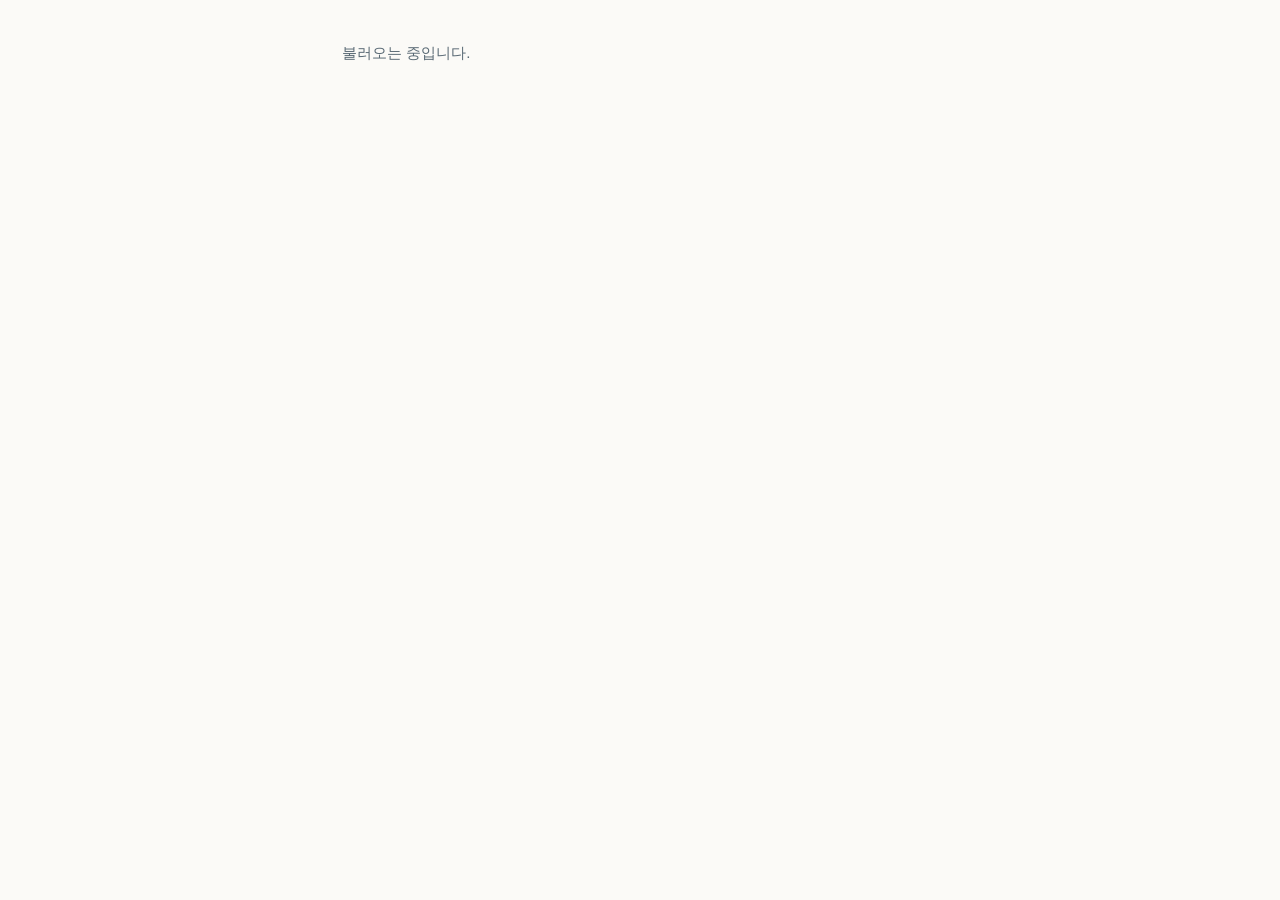
==== index.html @ af35e6a9 "Add files via upload" ====
<!doctype html>
<html lang="ko">
<head>
<meta charset="utf-8">
<meta name="viewport" content="width=device-width, initial-scale=1">
<title>성격유형 검사</title>
<meta name="description" content="두 문장 중 가까운 쪽을 골라 진행하는 성격유형 검사">
<link rel="stylesheet" href="./assets/styles.css">
</head>
<body>
  <main class="wrap" id="app">
    <p class="lead">불러오는 중입니다.</p>
  </main>
  <script type="module" src="./assets/app.js"></script>
</body>
</html>
---- assets/styles.css ----
:root{
  --ink:#16232E; --soft:#5A6A75; --paper:#FBFAF7; --card:#fff;
  --rule:#DEE2DC; --teal:#1F6F63; --plum:#7A3B5C;
}
*{box-sizing:border-box}
html,body{margin:0;padding:0;background:var(--paper);color:var(--ink)}
body{
  font-family:"Apple SD Gothic Neo","Malgun Gothic","맑은 고딕","Noto Sans KR",sans-serif;
  -webkit-font-smoothing:antialiased;line-height:1.6;
}
.wrap{max-width:640px;margin:0 auto;padding:40px 22px 72px}
h1{font-size:31px;font-weight:800;letter-spacing:-.03em;line-height:1.25;margin:0 0 14px}
.lead{font-size:15px;line-height:1.75;color:var(--soft);margin:0 0 26px}
.label{display:block;font-size:13px;font-weight:700;margin:0 0 7px}
.input{width:100%;border:1px solid var(--rule);background:var(--card);border-radius:3px;
  padding:12px 13px;font-size:15px;color:var(--ink);font-family:inherit}
.input:focus{outline:2px solid var(--teal);outline-offset:1px;border-color:var(--teal)}
.field{margin-bottom:18px}
.btn{border:none;border-radius:3px;background:var(--ink);color:#fff;font-family:inherit;
  font-size:15px;font-weight:700;padding:13px 26px;cursor:pointer}
.btn:disabled{background:#B9C0C4;cursor:not-allowed}
.btn-ghost{background:none;border:1px solid var(--rule);color:var(--ink);border-radius:3px;
  font-family:inherit;font-size:13px;padding:9px 15px;cursor:pointer}
.btn-ghost:disabled{color:#A6AFB4;cursor:not-allowed}
.note{border-left:3px solid var(--rule);padding:12px 0 12px 15px;font-size:13px;
  line-height:1.7;color:var(--soft);margin:26px 0}
.modes{display:flex;gap:10px;margin-bottom:22px}
.mode{flex:1;text-align:left;border:1px solid var(--rule);background:var(--card);
  border-radius:4px;padding:14px 15px;cursor:pointer;font-family:inherit;color:var(--ink)}
.mode[aria-pressed="true"]{border-color:var(--teal);box-shadow:inset 0 0 0 1px var(--teal)}
.mode b{display:block;font-size:15px;margin-bottom:3px}
.mode span{font-size:12.5px;color:var(--soft)}
.prog{position:sticky;top:0;background:var(--paper);padding:14px 0 12px;z-index:5}
.prog-top{display:flex;justify-content:space-between;align-items:baseline;
  font-size:12.5px;color:var(--soft);margin-bottom:8px}
.prog-num{font-variant-numeric:tabular-nums;font-weight:700;color:var(--ink);font-size:14px}
.track{height:3px;background:var(--rule);border-radius:2px;overflow:hidden}
.fill{height:100%;background:var(--teal);transition:width .28s ease}
.q{border-top:1px solid var(--rule);padding:26px 0 6px}
.q-no{font-size:12px;font-weight:700;color:var(--soft);font-variant-numeric:tabular-nums;
  margin-bottom:11px}
.stmt{display:flex;gap:11px;align-items:flex-start;font-size:15.5px;line-height:1.62;
  margin-bottom:9px}
.tag{flex:none;width:21px;height:21px;border-radius:50%;border:1px solid var(--rule);
  font-size:11px;font-weight:700;display:flex;align-items:center;justify-content:center;
  margin-top:2px;color:var(--soft)}
.opts{display:grid;grid-template-columns:1fr 1fr;gap:7px;margin-top:15px}
.opt{border:1px solid var(--rule);background:var(--card);border-radius:3px;padding:11px 8px;
  font-family:inherit;font-size:13px;color:var(--ink);cursor:pointer;text-align:center;
  transition:background .12s,border-color .12s}
.opt:hover{background:#F2F4F1}
.opt[aria-pressed="true"]{background:var(--ink);border-color:var(--ink);color:#fff;font-weight:700}
.nav{display:flex;justify-content:space-between;gap:12px;margin-top:34px;
  border-top:1px solid var(--rule);padding-top:22px}
.type{font-size:62px;font-weight:800;letter-spacing:.06em;line-height:1;margin:6px 0 10px}
.type-sub{font-size:16px;font-weight:700;margin-bottom:8px}
.axis{margin:24px 0}
.axis-top{display:flex;justify-content:space-between;font-size:13px;margin-bottom:8px}
.bar{position:relative;height:26px;background:#EFF1EE;border-radius:3px;overflow:hidden}
.bar-fill{position:absolute;top:0;bottom:0}
.bar-mid{position:absolute;left:50%;top:0;bottom:0;width:1px;background:#fff;opacity:.9}
.axis-pct{display:flex;justify-content:space-between;font-size:12px;color:var(--soft);
  margin-top:6px;font-variant-numeric:tabular-nums}
.tbl{width:100%;border-collapse:collapse;font-size:13px}
.tbl th{text-align:left;font-weight:700;border-bottom:1px solid var(--ink);padding:9px 8px;
  white-space:nowrap}
.tbl td{border-bottom:1px solid var(--rule);padding:10px 8px;vertical-align:top}
.tbl td.num{font-variant-numeric:tabular-nums;white-space:nowrap}
.scroll{overflow-x:auto}
.link{background:none;border:none;color:var(--soft);font-size:12.5px;text-decoration:underline;
  cursor:pointer;font-family:inherit;padding:0}
a.link{display:inline-block}
.err{background:#FBEFF0;border-left:3px solid var(--plum);padding:11px 14px;font-size:13px;
  line-height:1.65;margin:16px 0;border-radius:2px}
.ok{background:#EDF4F1;border-left:3px solid var(--teal);padding:11px 14px;font-size:13px;
  margin:16px 0;border-radius:2px}
.foot{margin-top:46px;padding-top:18px;border-top:1px solid var(--rule);
  display:flex;justify-content:space-between;align-items:center;gap:12px}
.otp{font-size:26px;letter-spacing:.4em;text-align:center;font-variant-numeric:tabular-nums;
  padding:14px 13px}
.count{font-variant-numeric:tabular-nums;font-weight:700}
.count.warn{color:var(--plum)}
.row{display:flex;gap:8px;flex-wrap:wrap;align-items:center}
.chip{border:1px solid var(--rule);border-radius:20px;padding:5px 12px;font-size:12.5px;
  background:var(--card);font-variant-numeric:tabular-nums}
.hide{display:none}
@media (max-width:520px){
  .opts{grid-template-columns:1fr}
  .type{font-size:48px}
  .modes{flex-direction:column}
}
@media (prefers-reduced-motion:reduce){.fill{transition:none}}
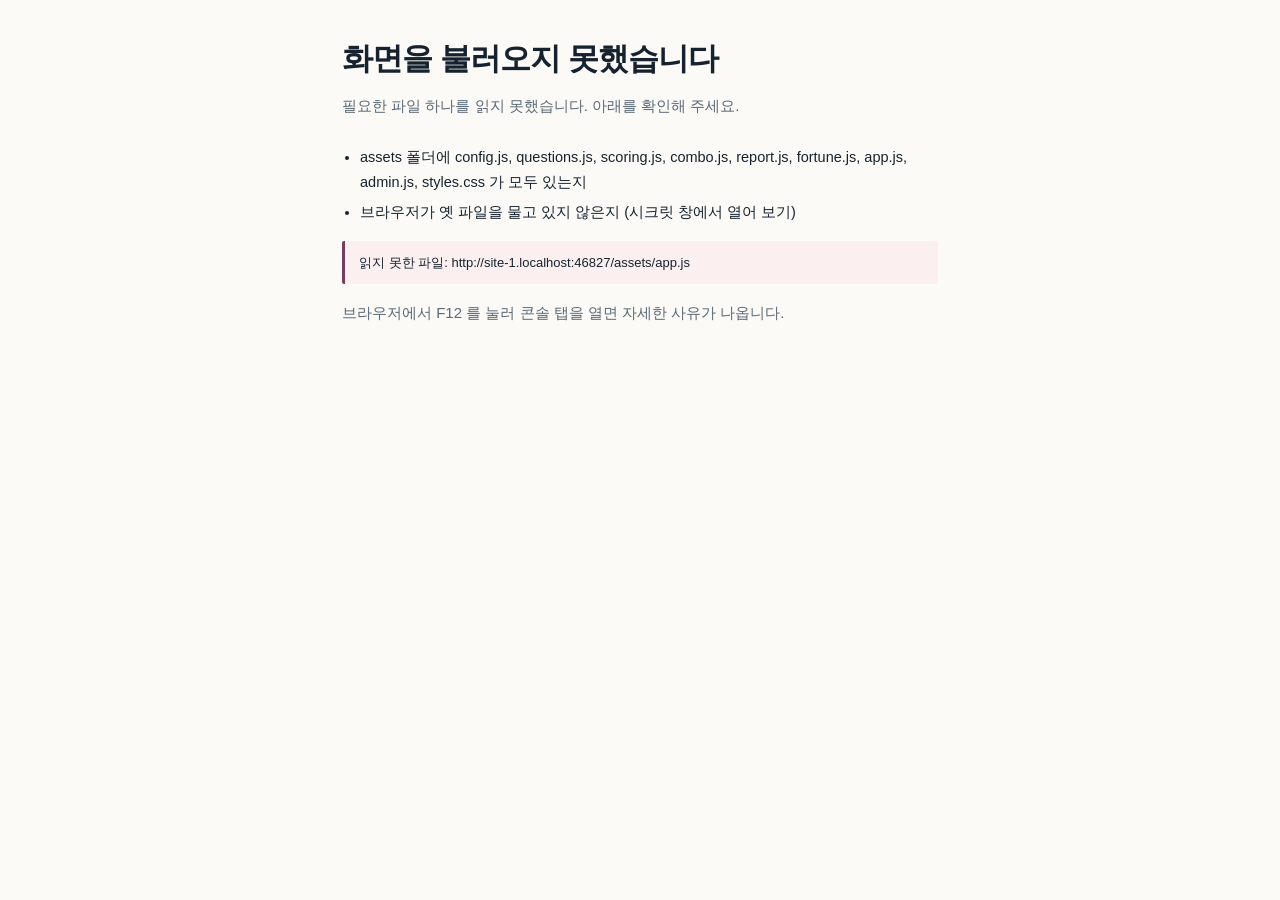
==== commit 00e8463a: "Add files via upload" ====
--- a/index.html
+++ b/index.html
@@ -11,6 +11,34 @@
   <main class="wrap" id="app">
     <p class="lead">불러오는 중입니다.</p>
   </main>
+  <script>
+    // 화면 스크립트가 아예 실행되지 못한 경우를 알려 준다.
+    // (파일이 빠졌거나 경로가 틀리면 아무 반응 없이 멈춰 보이기 때문)
+    window.__loaded = false;
+    window.addEventListener("error", function (e) {
+      var box = document.getElementById("app");
+      if (!box || window.__loaded) return;
+      var src = (e.target && (e.target.src || e.target.href)) || "";
+      box.innerHTML =
+        '<h1>화면을 불러오지 못했습니다</h1>' +
+        '<p class="lead">필요한 파일 하나를 읽지 못했습니다. 아래를 확인해 주세요.</p>' +
+        '<ul class="rlist"><li>assets 폴더에 config.js, questions.js, scoring.js, ' +
+        'combo.js, report.js, fortune.js, app.js, admin.js, styles.css 가 모두 있는지</li>' +
+        '<li>브라우저가 옛 파일을 물고 있지 않은지 (시크릿 창에서 열어 보기)</li></ul>' +
+        (src ? '<div class="err">읽지 못한 파일: ' + src + '</div>' : '') +
+        '<p class="lead">브라우저에서 F12 를 눌러 콘솔 탭을 열면 자세한 사유가 나옵니다.</p>';
+    }, true);
+    setTimeout(function () {
+      var box = document.getElementById("app");
+      if (box && !window.__loaded && box.textContent.indexOf("불러오는 중") >= 0) {
+        box.innerHTML =
+          '<h1>화면을 불러오지 못했습니다</h1>' +
+          '<p class="lead">스크립트가 실행되지 않았습니다. assets 폴더의 파일이 모두 올라갔는지, ' +
+          '브라우저가 옛 파일을 물고 있지 않은지 확인해 주세요. ' +
+          'F12 를 눌러 콘솔 탭을 열면 자세한 사유가 나옵니다.</p>';
+      }
+    }, 6000);
+  </script>
   <script type="module" src="./assets/app.js"></script>
 </body>
 </html>
--- a/assets/styles.css
+++ b/assets/styles.css
@@ -7,7 +7,19 @@
 body{
   font-family:"Apple SD Gothic Neo","Malgun Gothic","맑은 고딕","Noto Sans KR",sans-serif;
   -webkit-font-smoothing:antialiased;line-height:1.6;
-}
+  /* 한국어는 낱말 중간에서 끊지 않고 띄어쓰기 자리에서만 줄을 바꾼다 */
+  word-break:keep-all;
+  line-break:strict;
+  overflow-wrap:break-word;
+}
+/* 칸이 좁아 한 낱말도 못 들어가는 곳은 예외로 끊어 넘치지 않게 한다 */
+.tbl td,.tbl th,.jchip,.chip,.mchip,.ftag,.clabel,.opt,.sc,.cbtn,.input,.btn,.btn-ghost{
+  overflow-wrap:anywhere;
+}
+/* 줄 나눔을 고르게 해 마지막 줄에 한 낱말만 남는 일을 줄인다 */
+h1,h2,.sec,.type-sub,.qt,.fort-line,.mode b,.pair b,.crow .clabel{text-wrap:balance}
+p,li,.lead,.rdesc,.ranal,.pwhy,.mixdesc,.jenv,.note,.rfoot,.guide,.zhint,
+.fort-foot,.mixfoot,.axis-top,.stmt{text-wrap:pretty}
 .wrap{max-width:640px;margin:0 auto;padding:40px 22px 72px}
 h1{font-size:31px;font-weight:800;letter-spacing:-.03em;line-height:1.25;margin:0 0 14px}
 .lead{font-size:15px;line-height:1.75;color:var(--soft);margin:0 0 26px}
@@ -36,7 +48,8 @@
 .prog-num{font-variant-numeric:tabular-nums;font-weight:700;color:var(--ink);font-size:14px}
 .track{height:3px;background:var(--rule);border-radius:2px;overflow:hidden}
 .fill{height:100%;background:var(--teal);transition:width .28s ease}
-.q{border-top:1px solid var(--rule);padding:26px 0 6px}
+.q{border-top:1px solid var(--rule);padding:26px 0 6px;scroll-margin-top:96px;
+  scroll-margin-bottom:32px}
 .q-no{font-size:12px;font-weight:700;color:var(--soft);font-variant-numeric:tabular-nums;
   margin-bottom:11px}
 .stmt{display:flex;gap:11px;align-items:flex-start;font-size:15.5px;line-height:1.62;
@@ -44,13 +57,44 @@
 .tag{flex:none;width:21px;height:21px;border-radius:50%;border:1px solid var(--rule);
   font-size:11px;font-weight:700;display:flex;align-items:center;justify-content:center;
   margin-top:2px;color:var(--soft)}
+.guide{font-size:12.5px;color:var(--soft);margin:0 0 6px}
+.qt{font-size:16px;font-weight:700;line-height:1.55;margin:0 0 14px;letter-spacing:-.01em}
+.scale{display:flex;flex-direction:column;gap:6px}
+.qt.st{text-align:center;font-size:17px;margin:6px 0 20px}
+.lik{display:flex;align-items:center;justify-content:center;gap:9px;padding:2px 0 6px}
+.lik-end{font-size:14px;font-weight:600;color:var(--ink);flex:none;width:64px;
+  line-height:1.35}
+.lik-end:first-child{text-align:right;color:var(--teal)}
+.lik-end:last-child{text-align:left;color:var(--plum)}
+.dot7{border-radius:50%;background:none;cursor:pointer;flex:none;padding:0;
+  transition:background .12s,transform .08s}
+.dot7:active{transform:scale(.92)}
+.dot7.d1{width:46px;height:46px;border:2px solid}
+.dot7.d2{width:38px;height:38px;border:2px solid}
+.dot7.d3{width:30px;height:30px;border:2px solid}
+.dot7.d4{width:26px;height:26px;border:2px solid}
+.dot7.ya{border-color:var(--teal)}
+.dot7.no{border-color:var(--plum)}
+.dot7.mid{border-color:#C3C9C3}
+.dot7.ya:hover{background:rgba(31,111,99,.12)}
+.dot7.no:hover{background:rgba(122,59,92,.12)}
+.dot7.mid:hover{background:rgba(90,106,117,.12)}
+.dot7.ya[aria-pressed="true"]{background:var(--teal);box-shadow:0 0 0 3px rgba(31,111,99,.18)}
+.dot7.no[aria-pressed="true"]{background:var(--plum);box-shadow:0 0 0 3px rgba(122,59,92,.18)}
+.dot7.mid[aria-pressed="true"]{background:#8A928A;box-shadow:0 0 0 3px rgba(90,106,117,.15)}
+.sc{width:100%;text-align:left;font-family:inherit;font-size:14px;color:var(--ink);
+  background:var(--card);border:1px solid var(--rule);border-radius:3px;
+  padding:12px 15px;cursor:pointer;transition:background .12s,border-color .12s}
+.sc:hover{background:#F2F4F1}
+.sc[aria-pressed="true"]{background:var(--ink);color:#fff;font-weight:700;
+  border-color:var(--ink)}
 .opts{display:grid;grid-template-columns:1fr 1fr;gap:7px;margin-top:15px}
 .opt{border:1px solid var(--rule);background:var(--card);border-radius:3px;padding:11px 8px;
   font-family:inherit;font-size:13px;color:var(--ink);cursor:pointer;text-align:center;
   transition:background .12s,border-color .12s}
 .opt:hover{background:#F2F4F1}
 .opt[aria-pressed="true"]{background:var(--ink);border-color:var(--ink);color:#fff;font-weight:700}
-.nav{display:flex;justify-content:space-between;gap:12px;margin-top:34px;
+.nav{scroll-margin-bottom:24px;display:flex;justify-content:space-between;gap:12px;margin-top:34px;
   border-top:1px solid var(--rule);padding-top:22px}
 .type{font-size:62px;font-weight:800;letter-spacing:.06em;line-height:1;margin:6px 0 10px}
 .type-sub{font-size:16px;font-weight:700;margin-bottom:8px}
@@ -76,8 +120,8 @@
   margin:16px 0;border-radius:2px}
 .foot{margin-top:46px;padding-top:18px;border-top:1px solid var(--rule);
   display:flex;justify-content:space-between;align-items:center;gap:12px}
-.otp{font-size:26px;letter-spacing:.4em;text-align:center;font-variant-numeric:tabular-nums;
-  padding:14px 13px}
+.otp{font-size:22px;letter-spacing:.2em;text-align:center;font-variant-numeric:tabular-nums;
+  padding:14px 10px}
 .count{font-variant-numeric:tabular-nums;font-weight:700}
 .count.warn{color:var(--plum)}
 .row{display:flex;gap:8px;flex-wrap:wrap;align-items:center}
@@ -85,8 +129,213 @@
   background:var(--card);font-variant-numeric:tabular-nums}
 .hide{display:none}
 @media (max-width:520px){
-  .opts{grid-template-columns:1fr}
+  .qt.st{font-size:15.5px;margin-bottom:16px}
+  .lik{gap:5px}
+  .lik-end{font-size:12.5px;width:44px;line-height:1.3}
+  .dot7.d1{width:34px;height:34px}
+  .dot7.d2{width:28px;height:28px}
+  .dot7.d3{width:23px;height:23px}
+  .dot7.d4{width:20px;height:20px}
+  .pair{grid-template-columns:1fr}
+  .pair em{grid-column:1}
+  .qt{font-size:15.5px}
+  .sc{font-size:13.5px;padding:12px 13px}
   .type{font-size:48px}
   .modes{flex-direction:column}
 }
 @media (prefers-reduced-motion:reduce){.fill{transition:none}}
+
+.sec{font-size:14px;font-weight:800;letter-spacing:-.01em;margin:30px 0 12px;
+  padding-bottom:7px;border-bottom:1px solid var(--ink)}
+.sub{font-size:12.5px;font-weight:700;color:var(--soft);margin:16px 0 8px}
+.rlist{margin:0;padding-left:18px}
+.rlist li{font-size:14.5px;line-height:1.7;margin-bottom:6px}
+.rlist li b{font-weight:700}
+.pairs{display:flex;flex-direction:column;gap:7px}
+.pair{display:grid;grid-template-columns:1fr auto;gap:3px 10px;align-items:baseline;
+  border:1px solid var(--rule);border-left-width:4px;border-radius:3px;
+  background:var(--card);padding:11px 14px}
+.pair b{font-size:15px;font-weight:800;letter-spacing:.04em}
+.rank{font-size:11px;font-weight:700;letter-spacing:0;color:var(--soft);
+  border:1px solid var(--rule);border-radius:2px;padding:1px 5px;margin-right:5px}
+.pct{font-size:16px;font-weight:800;font-variant-numeric:tabular-nums;text-align:right}
+.fitp .pct{color:var(--teal)}
+.hardp .pct{color:var(--plum)}
+.pwhy{grid-column:1 / -1;font-size:13.5px;line-height:1.55}
+.pair em{grid-column:1 / -1;font-style:normal;font-size:11.5px;color:var(--soft)}
+.jrank{margin:0 0 14px;padding:0;list-style:none;counter-reset:jr}
+.jrank li{counter-increment:jr;display:flex;align-items:baseline;gap:10px;
+  font-size:14.5px;padding:8px 0;border-bottom:1px solid var(--rule)}
+.jrank li:first-child{border-top:1px solid var(--rule)}
+.jno::before{content:counter(jr);font-size:12px;font-weight:800;color:var(--teal);
+  border:1px solid var(--teal);border-radius:50%;width:19px;height:19px;
+  display:inline-flex;align-items:center;justify-content:center;flex:none}
+.fitp{border-left-color:var(--teal)}
+.hardp{border-left-color:var(--plum)}
+.dotlink{color:#EBEAE4;text-decoration:none;font-size:20px;line-height:1;
+  padding:6px 10px;border-radius:3px}
+.dotlink:hover,.dotlink:focus-visible{color:var(--soft)}
+.chips{display:flex;flex-wrap:wrap;gap:7px}
+.jchip{border:1px solid var(--rule);background:var(--card);border-radius:20px;
+  padding:7px 14px;font-size:13.5px}
+
+/* ── 결과 리포트 ─────────────────────────────────────── */
+.rhead{display:flex;justify-content:space-between;align-items:flex-start;gap:16px;
+  border-bottom:2px solid var(--ink);padding-bottom:14px}
+.rname{font-size:13px;color:var(--soft);margin:0 0 2px}
+.rmeta{font-size:12px;color:var(--soft);text-align:right;line-height:1.5;
+  font-variant-numeric:tabular-nums;flex:none}
+.rdesc{font-size:14.5px;line-height:1.7;color:var(--soft);margin:14px 0 0}
+.blk{margin-top:26px}
+.ranal{font-size:13.5px;line-height:1.7;color:var(--soft);margin:12px 0 0}
+.cols{display:grid;gap:22px}
+.jenv{font-size:13.5px;color:var(--soft);margin:0 0 11px}
+.rfoot{font-size:11.5px;line-height:1.65;color:var(--soft);margin:26px 0 0;
+  border-top:1px solid var(--rule);padding-top:11px}
+@media (min-width:560px){.cols{grid-template-columns:1fr 1fr}}
+/* 캡처용 고정 폭에서도 2단을 유지한다 */
+.sheet.compact .cols{grid-template-columns:1fr 1fr}
+
+/* ── A4 한 장 배치 — 인쇄와 PDF 저장에 함께 쓴다 ─────── */
+.sheet.compact{font-size:12px;line-height:1.5;background:#fff}
+.compact .rhead{padding-bottom:11px}
+.compact .rname{font-size:11px;margin-bottom:1px}
+.compact .type{font-size:40px;margin:2px 0 3px}
+.compact .type-sub{font-size:13.5px;margin-bottom:0}
+.compact .rmeta{font-size:10.5px}
+.compact .rdesc{font-size:11.5px;line-height:1.55;margin-top:9px}
+.compact .blk{margin-top:12px}
+.compact .sec{font-size:11px;margin:0 0 6px;padding-bottom:3px}
+.compact .axis{margin:0 0 6px}
+.compact .axis-top{font-size:10px;margin-bottom:3px}
+.compact .bar{height:13px;border-radius:2px}
+.compact .ranal{font-size:11px;line-height:1.5;margin-top:9px}
+.compact .cols{grid-template-columns:1fr 1fr;gap:19px}
+.compact .rlist{padding-left:16px}
+.compact .rlist li{font-size:11.5px;line-height:1.5;margin-bottom:4px}
+.compact .sub{font-size:10.5px;margin:0 0 7px}
+.compact .pairs{gap:5px}
+.compact .pair{padding:6px 9px;border-left-width:3px;gap:2px 8px}
+.compact .pair b{font-size:12.5px}
+.compact .rank{font-size:9.5px;padding:0 4px}
+.compact .pct{font-size:13.5px}
+.compact .pwhy{font-size:11px;line-height:1.45}
+.compact .pair em{font-size:10px;line-height:1.3}
+.compact .jrank{margin-bottom:9px}
+.compact .jrank li{font-size:11.5px;padding:5px 0;gap:8px}
+.compact .jno::before{width:16px;height:16px;font-size:10px}
+.compact .jenv{font-size:11px;line-height:1.5;margin-bottom:8px}
+.compact .chips{gap:5px}
+.compact .jchip{font-size:10.5px;padding:4px 9px}
+.compact .rfoot{font-size:9.5px;line-height:1.45;margin-top:14px;padding-top:8px}
+
+@page{size:A4 portrait;margin:13mm 14mm}
+@media print{
+  html,body{background:#fff}
+  .wrap{max-width:none;padding:0}
+  .noprint,.note,.err,.ok,.btn,.btn-ghost,.link,.dotlink{display:none !important}
+  .sheet,section,.cols,.pair,.axis{break-inside:avoid;page-break-inside:avoid}
+}
+
+/* ── 버전 표시 ─────────────────────────────────────────── */
+.ver{font-size:12px;font-weight:700;letter-spacing:0;color:var(--soft);
+  border:1px solid var(--rule);border-radius:3px;padding:2px 7px;
+  vertical-align:middle;margin-left:6px}
+
+/* ── 전체 궁합표 ───────────────────────────────────────── */
+.sub2{margin-top:26px}
+.mt{margin-top:4px}
+.mt th:not(:first-child),.mt td:not(:first-child){text-align:right;width:52px}
+.mt td{padding:7px 8px}
+.mtype{font-weight:700;letter-spacing:.03em}
+.mlab{font-weight:400;letter-spacing:0;color:var(--soft);font-size:11.5px;margin-left:6px}
+.mtot{font-weight:800}
+.mchip{border:1px solid var(--rule);border-radius:3px;padding:3px 5px;
+  font-size:9px;font-variant-numeric:tabular-nums;text-align:center;background:var(--card)}
+.mchip b{display:block;font-size:9.5px;letter-spacing:.03em}
+.compact .compact .mt td{padding:4px 6px;font-size:10.5px}
+.compact .mt th{padding:5px 6px;font-size:10.5px}
+.compact .mlab{font-size:9.5px}
+.compact .sub2{margin-top:13px}
+.compact .jenv{margin-bottom:5px}
+
+/* ── 오늘의 운세 ───────────────────────────────────────── */
+.fort{border:1px solid var(--rule);border-top:3px solid var(--teal);border-radius:4px;
+  background:var(--card);padding:18px 20px;margin-top:28px}
+.fort-h{display:flex;justify-content:space-between;align-items:baseline;gap:12px;
+  margin-bottom:12px}
+.fort-t{font-size:14px;font-weight:800;margin:0}
+.fort-d{font-size:11.5px;color:var(--soft);font-variant-numeric:tabular-nums;flex:none}
+.fort-line{font-size:17px;line-height:1.6;font-weight:700;margin:0 0 14px;
+  letter-spacing:-.01em}
+.fort-tags{display:flex;flex-wrap:wrap;gap:6px;margin-bottom:13px}
+.ftag{border:1px solid var(--rule);border-radius:20px;padding:5px 12px;font-size:12.5px}
+.ftag b{font-weight:700;color:var(--soft);margin-right:6px;font-size:11.5px}
+.fort-list{margin:0;padding-left:17px}
+.fort-list li{font-size:13.5px;line-height:1.65;margin-bottom:3px}
+.fort-list b{margin-right:5px}
+.fort-foot{font-size:11.5px;color:var(--soft);margin:12px 0 0;line-height:1.5}
+.mtail{margin-top:2px}
+.mtail .mt thead{display:none}
+.compact .mtail{margin-top:1px}
+
+/* ── 혈액형 · 별자리 ───────────────────────────────────── */
+.opt-mark{font-size:11px;font-weight:400;color:var(--soft);margin-left:4px}
+.req-mark{font-size:11px;font-weight:700;color:var(--plum);margin-left:5px}
+.needmark{font-size:12.5px;color:var(--plum);margin:9px 0 0;min-height:1em}
+.chipset{display:flex;flex-wrap:wrap;gap:7px;margin-bottom:18px}
+.cbtn{border:1px solid var(--rule);background:var(--card);border-radius:20px;
+  padding:9px 17px;font-family:inherit;font-size:14px;color:var(--ink);cursor:pointer}
+.cbtn:hover{background:#F2F4F1}
+.cbtn[aria-pressed="true"]{background:var(--ink);border-color:var(--ink);color:#fff;font-weight:700}
+.zrow{display:flex;align-items:center;gap:9px;flex-wrap:wrap}
+.zrow .input{flex:1 1 150px;min-width:0}
+.zrow #zbirth{flex:0 0 110px;text-align:center;font-variant-numeric:tabular-nums}
+.zor{font-size:12.5px;color:var(--soft);flex:none}
+.zhint{font-size:12.5px;color:var(--soft);margin:8px 0 18px;line-height:1.5}
+.mixhead{display:flex;gap:7px;margin-bottom:12px}
+.mixtag{border:1px solid var(--teal);color:var(--teal);border-radius:20px;
+  padding:4px 13px;font-size:13px;font-weight:700}
+.mixdesc{font-size:14px;line-height:1.65;margin:0 0 8px;color:var(--soft)}
+.mixdesc b{color:var(--ink);margin-right:5px}
+.mixnone{font-size:13.5px;color:var(--soft);margin:0}
+.mixfoot{font-size:11.5px;color:var(--soft);line-height:1.55;margin:14px 0 0}
+.compact .mixtag{font-size:11px;padding:3px 10px}
+.compact .mixdesc{font-size:11.5px;line-height:1.55;margin-bottom:6px}
+.compact .mixfoot{font-size:9.5px;margin-top:9px}
+.compact .mixnone{font-size:11px}
+@media (max-width:520px){
+  .zrow{flex-direction:column;align-items:stretch}
+  .zrow #zbirth{flex:1 1 auto}
+  .zor{text-align:center}
+}
+
+/* ── 조합 순위 막대 ────────────────────────────────────── */
+.crows{display:flex;flex-direction:column;gap:5px;margin-bottom:6px}
+.crow{display:grid;grid-template-columns:22px 1fr 70px 42px;align-items:center;gap:9px;
+  font-size:13.5px}
+.crank{font-size:11px;font-weight:800;color:var(--soft);text-align:center;
+  border:1px solid var(--rule);border-radius:2px;padding:1px 0}
+.clabel{letter-spacing:.01em}
+.cbar{height:7px;background:#EFF1EE;border-radius:4px;overflow:hidden}
+.cbar i{display:block;height:100%;background:var(--soft)}
+.cgood .cbar i{background:var(--teal)}
+.cbad .cbar i{background:var(--plum)}
+.cscore{text-align:right;font-variant-numeric:tabular-nums;font-weight:700}
+.compact .crow{font-size:11px;grid-template-columns:18px 1fr 56px 34px;gap:7px}
+.compact .cbar{height:6px}
+
+/* ── 관리자 조합 미리보기 ──────────────────────────────── */
+.picker{display:grid;grid-template-columns:repeat(3,1fr);gap:10px;margin-bottom:22px}
+.picker .label{margin-bottom:5px}
+.clickrow{cursor:pointer}
+.clickrow:hover{background:#F4F6F3}
+@media (max-width:520px){
+  .picker{grid-template-columns:1fr}
+  .crow{grid-template-columns:20px 1fr 44px 38px;gap:7px;font-size:12.5px}
+}
+.modes3{flex-wrap:wrap}
+.modes3 .mode{flex:1 1 180px}
+.todaycnt{font-size:12px;color:var(--soft);text-align:center;margin:14px 0 0;
+  font-variant-numeric:tabular-nums}
+@media (max-width:520px){.modes3{flex-direction:column}}
